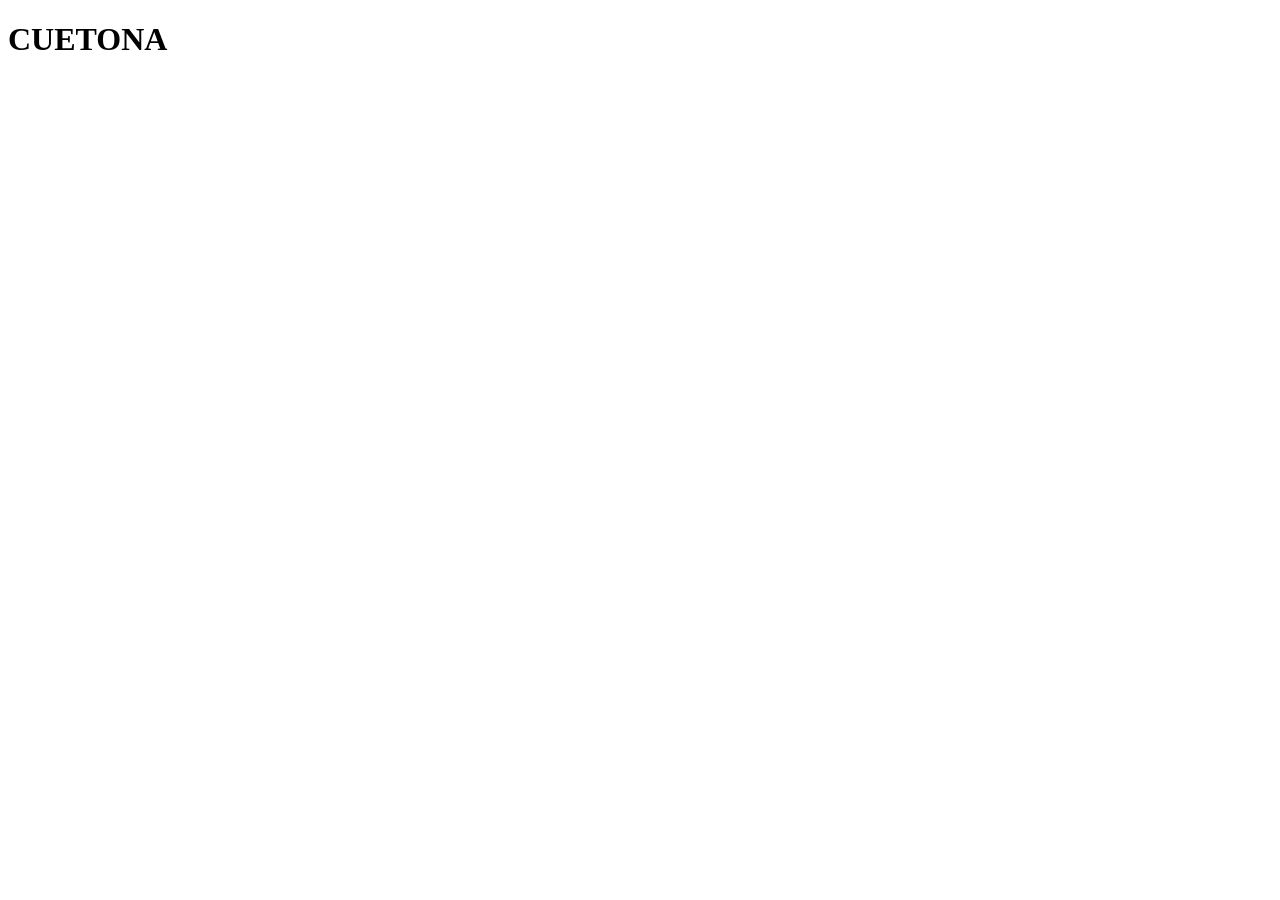
==== cuetona.html @ de5ed2ec "first commit" ====
<!DOCTYPE html>
<html lang="en">
<head>
    <meta charset="UTF-8">
    <meta name="viewport" content="width=device-width, initial-scale=1.0">
    <title>Buenas Tardes ese es mi blog</title>
</head>
<body>
    <h1>CUETONA</h1>
</body>
</html>
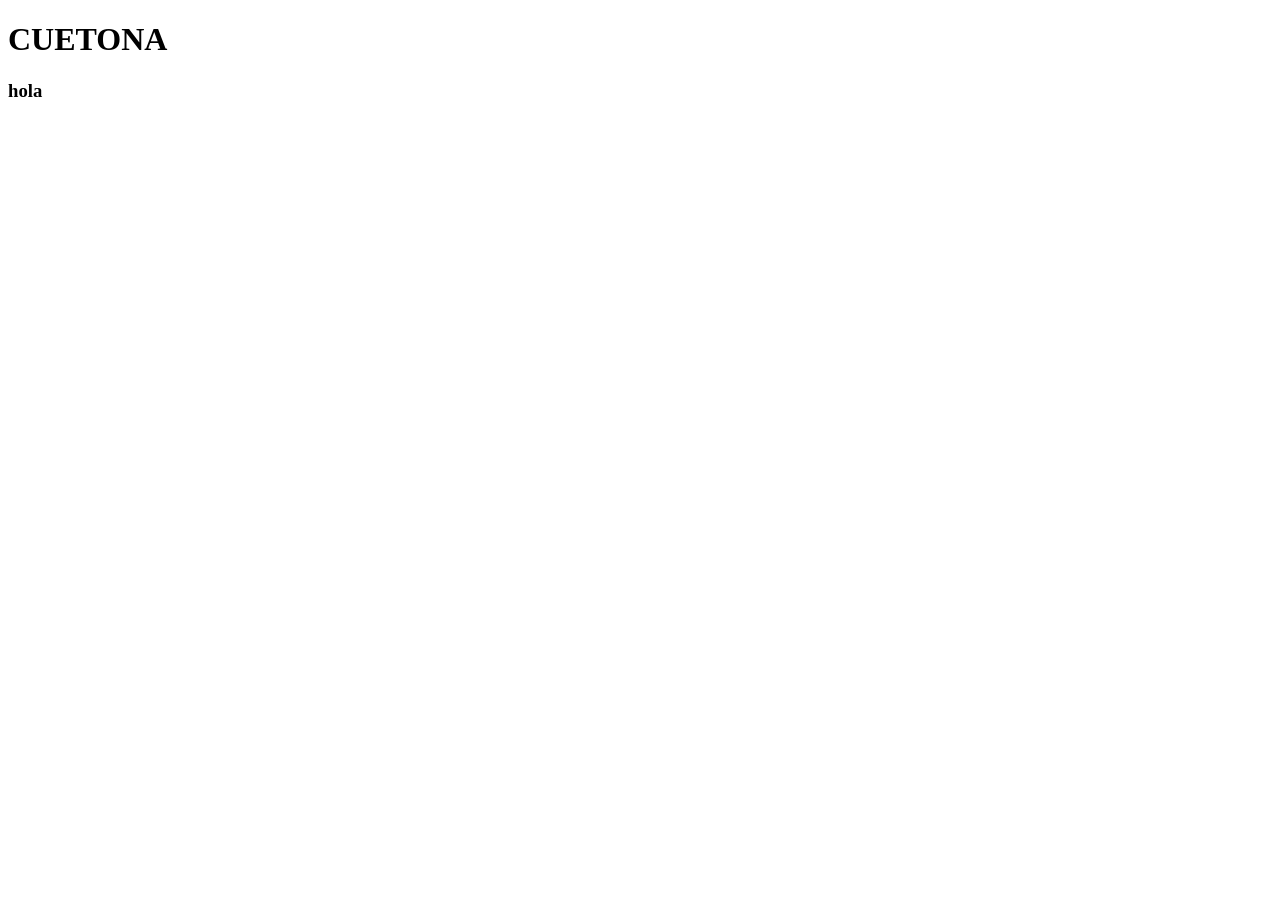
==== commit 8171527b: "subida desde VS Code" ====
--- a/cuetona.html
+++ b/cuetona.html
@@ -7,5 +7,6 @@
 </head>
 <body>
     <h1>CUETONA</h1>
+    <h3>hola</h3>
 </body>
 </html>
